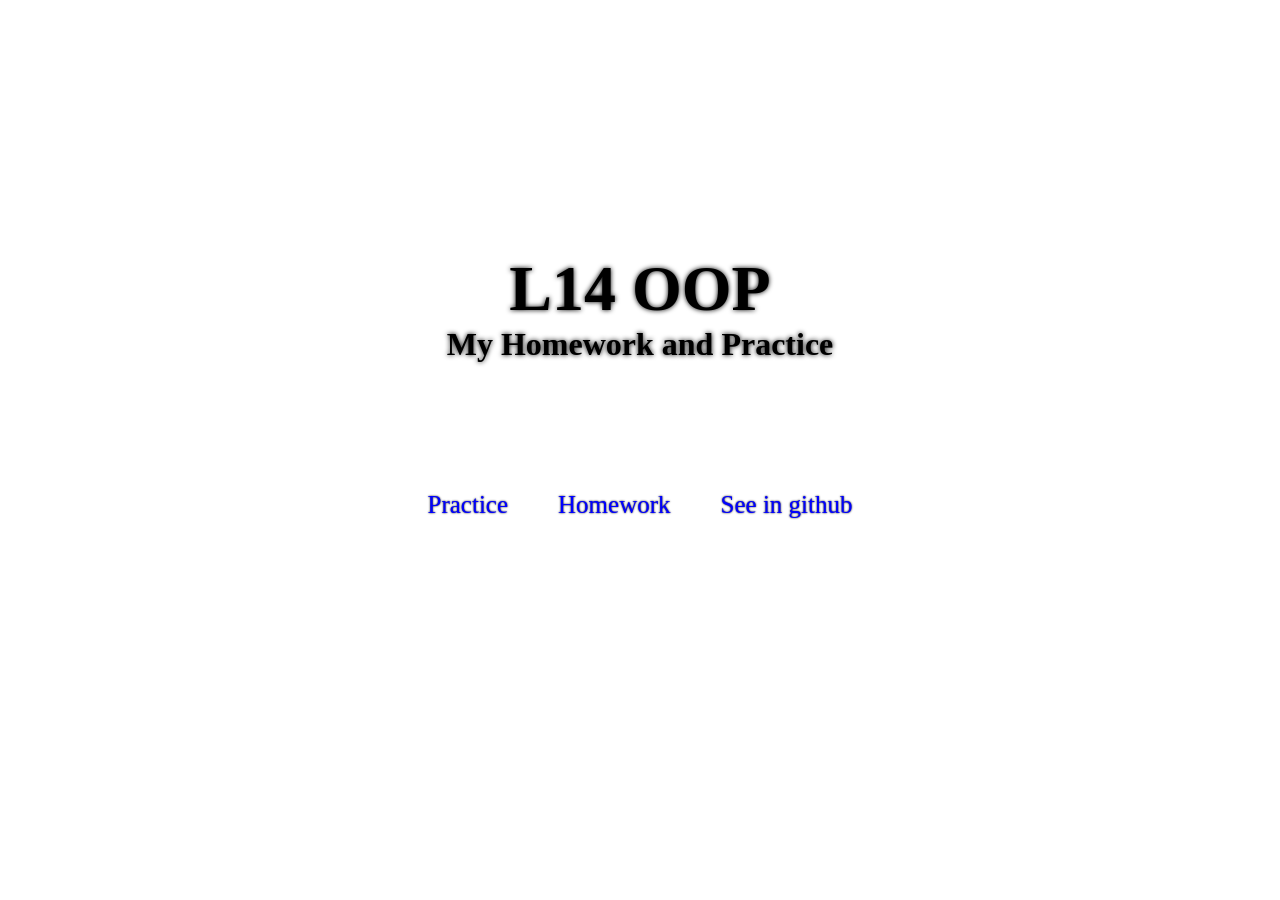
==== index.html @ c69b4f8c "1" ====
<!DOCTYPE html>
<html lang="en">
<head>
    <meta charset="UTF-8">
    <title>L14 OOP</title>
    <link rel="stylesheet" href="style.css">
</head>
<body class="flex">
  <div class="wrapper-title flex">
   <h1>L14 OOP</h1>
  <h2>My Homework and Practice</h2>
   </div>
   <div class="flex">
   <a href="FrontendLab7-L14-Stepan_Sendun/practice/index.html">Practice</a>
   <a href="FrontendLab7-L14-Stepan_Sendun/homework/index.html">Homework</a>
   <a href="https://github.com/SteveRusin/FL7-L14-OOP">See in github</a>
    </div>
</body>
</html>
---- style.css ----
@keyframes color {
    0% {color: rgba(153, 0, 0, .8);}
    10% {color: rgba(153, 204, 0, .8);}
    20% {color: rgba(153, 207, 255, .8);}
    30% {color: rgba(0, 100, 255, .8);}
    40% {color: rgba(0, 157, 54, .8);}
    50% {color: rgba(0, 212, 209, .8);}
    60% {color: rgba(0, 255, 0, .8);}
    70% {color: rgba(255, 255, 0, .8);}
    80% {color: rgba(255, 143, 0, .8);}
    90% {color: rgba(96, 232, 172, .8);}
    10% {color: rgba(153, 0, 0, .8);}
}

* {
    margin: 0;
    padding: 0;
}

*::selection {
    color: #00B390;
}

html, body {
    height: 100%;
    width: 100%;
}

body {
    flex-direction: column;
}

.flex {
    display: flex;
    justify-content: center;
    align-items: center;
}

.wrapper-title {
    flex-direction: column;
    margin-bottom: 10%;
    margin-top: -10%;
}

h1 {
    font-size: 4em;
}

h2 {
    font-size: 2em;
}

h1,h2 {
    animation: color 40s linear infinite;
    text-shadow: 0 0 5px #000;
}

a {
    display: block;
    text-decoration: none;
    color: #0000ff;
    font-size: 25px;
    margin: 0 25px;
    transition: 0.4s;
    text-shadow: 0 0 2px black;
}

a:visited {
    color: black;
}

a:hover {
    transform: scale(1.5);
    color: red;
    text-shadow: 0 0 15px red;
}

a:after {
    display: block;
    content: '';
    height: 1px;
    width: 0%;
    background: red;
    transition: 0.4s;
}

a:hover:after {
    width: 100%;
}
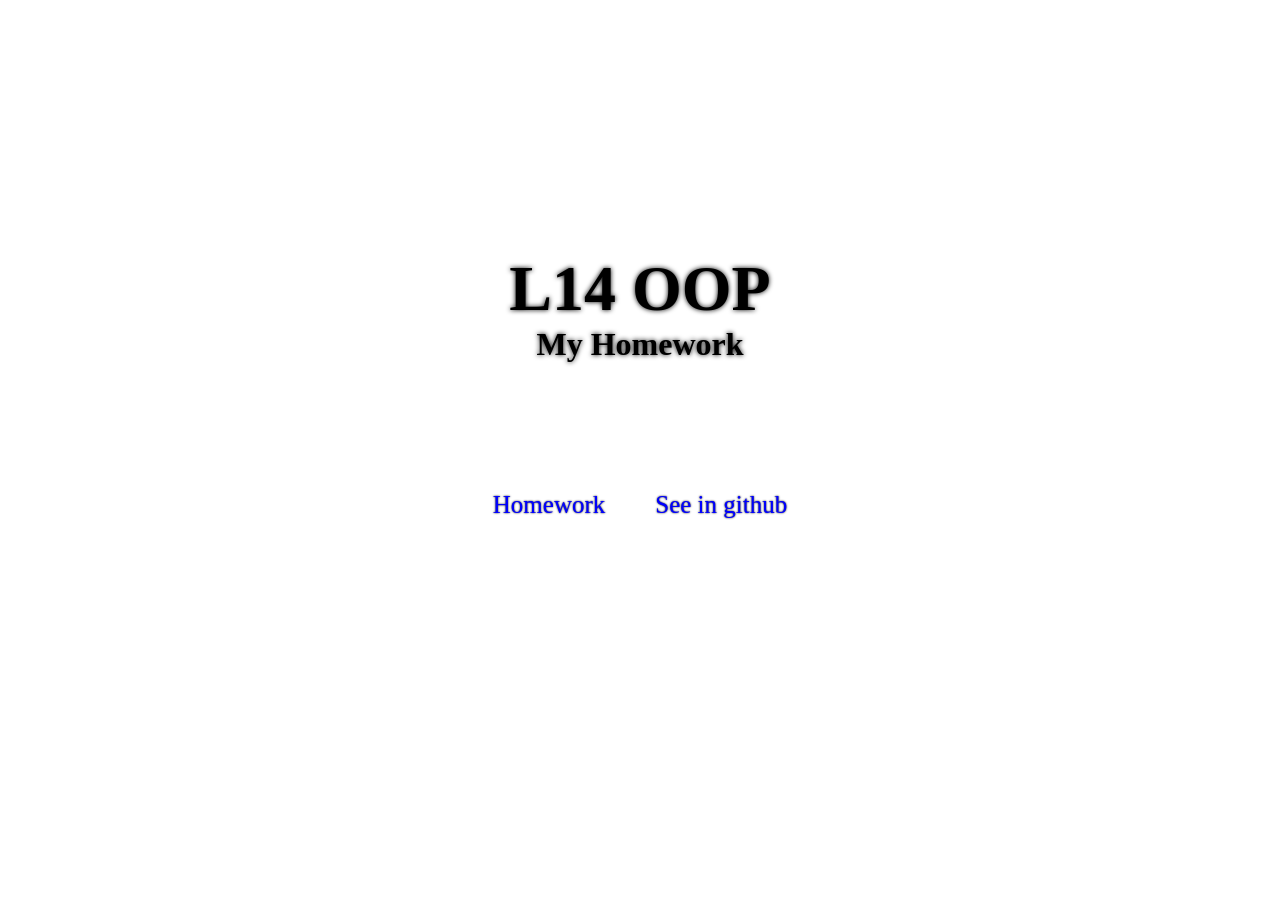
==== commit 6cbd4eee: "1" ====
--- a/index.html
+++ b/index.html
@@ -8,10 +8,9 @@
 <body class="flex">
   <div class="wrapper-title flex">
    <h1>L14 OOP</h1>
-  <h2>My Homework and Practice</h2>
+  <h2>My Homework</h2>
    </div>
    <div class="flex">
-   <a href="FrontendLab7-L14-Stepan_Sendun/practice/index.html">Practice</a>
    <a href="FrontendLab7-L14-Stepan_Sendun/homework/index.html">Homework</a>
    <a href="https://github.com/SteveRusin/FL7-L14-OOP">See in github</a>
     </div>
